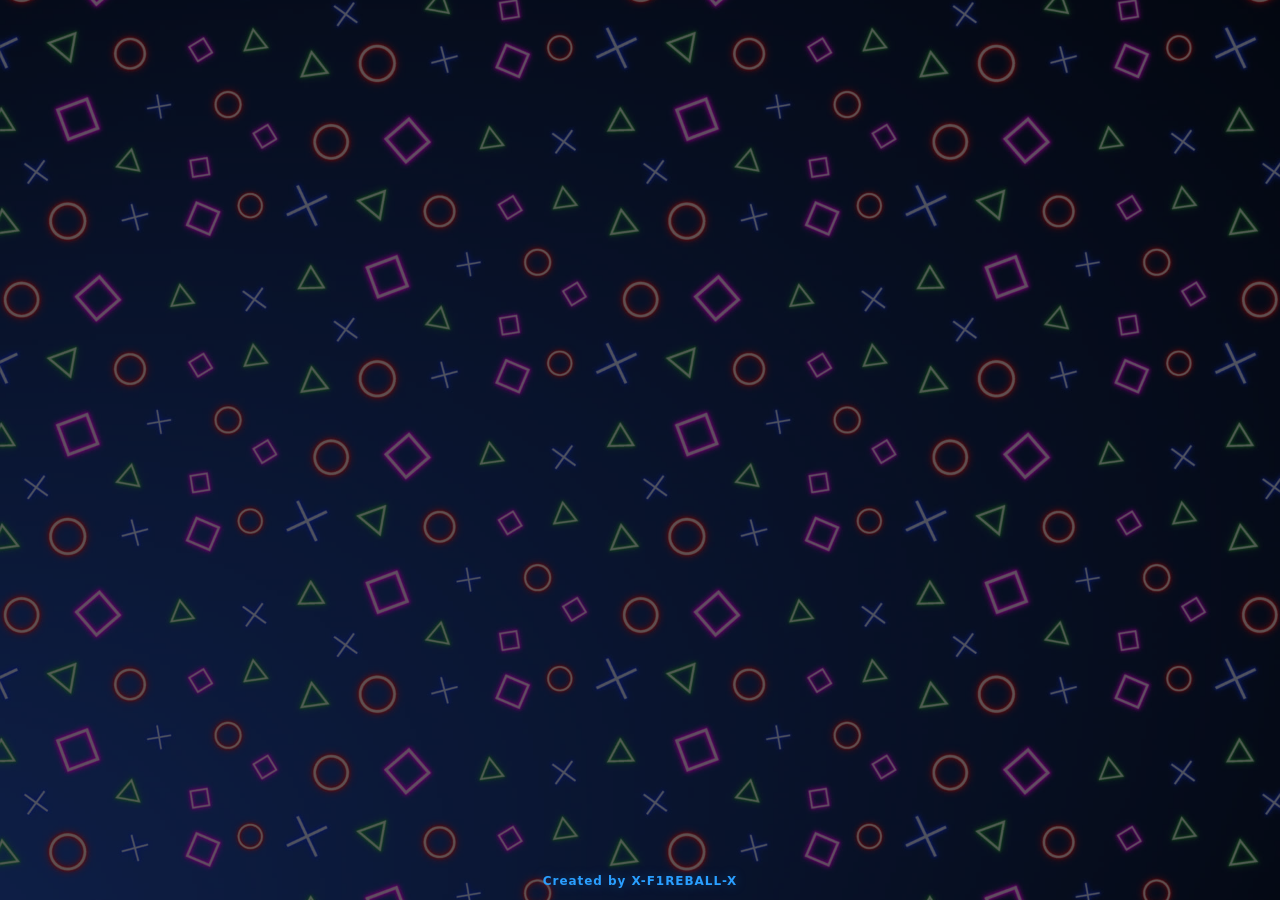
==== frontend/autoloader/index.html @ 15eb11e3 "WK-AutoLoader" ====
<!doctype html>
<html lang="en">
<head>
  <meta charset="utf-8" />
  <meta name="viewport" content="width=device-width, initial-scale=1.0" />
  <link rel="stylesheet" href="style.css" />
  <link rel="icon" type="image/svg+xml" href="favicon.svg" />
  <link rel="preload" href="ps5-hero.jpg" as="image" />
  <title>PS5-WebKit-Autoloader</title>
</head>
<body>
  <div id="bg" aria-hidden="true"></div>

  <div id="splash" aria-hidden="false"></div>

  <iframe id="exploit" title="exploit" hidden></iframe>

  <main id="loader" hidden>
    <img id="appLogo" src="logo.svg" alt="" width="72" height="72" />
    <p id="titleMsg">PS5-WebKit-Autoloader <span id="appVer">v[[VERSION_PLACEHOLDER]]</span></p>
    <p id="metaMsg">FW — · chain —</p>
    <p id="statusMsg">Jailbreak started</p>
    <div id="progressContainer">
      <div id="progressBar"></div>
    </div>
    <div id="progressPct">0%</div>
    <p id="elapsedMsg">Elapsed 0:00</p>
    <div id="successMsg"><span class="check">✓</span> Jailbreak completed successfully</div>
    <div id="failMsg">Jailbreak failed - restart your console</div>
    <div id="progressLabel" hidden>Jailbreak in progress</div>
    <div id="logWrapper" hidden>
      <div id="logContainer"></div>
    </div>
    <div id="p2jbStats" hidden>
      <div class="stats-head">
        <span class="stats-title">P2JB</span>
        <span class="stats-chip" id="p2jbStepChip">STEP &ndash;/7</span>
        <span class="stats-clock" id="p2jbClocks">total --:--:--</span>
      </div>
      <div class="stats-status" id="p2jbStatus">&#8230;</div>
      <div class="stats-infoline">
        <div class="stats-detail" id="p2jbDetail" hidden></div>
        <div id="p2jbGroups" hidden></div>
      </div>
      <div class="stats-bar-row">
        <div class="stats-bar-label"><span id="p2jbPhaseName">PHASE</span><span id="p2jbPhasePct">&ndash;</span></div>
        <div class="stats-track"><div class="stats-fill" id="p2jbPhaseFill"></div></div>
        <div class="stats-meta" id="p2jbPhaseMeta">ETA --:--:--</div>
      </div>
      <div class="stats-bar-row overall">
        <div class="stats-bar-label"><span>OVERALL</span><span id="p2jbOverallPct">&ndash;</span></div>
        <div class="stats-track big"><div class="stats-fill" id="p2jbOverallFill"></div></div>
        <div class="stats-meta" id="p2jbOverallMeta">&ndash; left</div>
      </div>
    </div>
  </main>

  <footer id="footer"><b>Created by X-F1REBALL-X</b></footer>
  <script src="app.js"></script>
</body>
</html>
---- frontend/autoloader/style.css ----
* {
  margin: 0;
  padding: 0;
  -webkit-box-sizing: border-box;
  box-sizing: border-box;
}

html, body {
  height: 100%;
}

body {
  font-family: "Segoe UI", system-ui, -apple-system, sans-serif;
  background: #000;
  color: #2a9fff;
  min-height: 100%;
  overflow: hidden;
}

#bg {
  position: fixed;
  top: 0; right: 0; bottom: 0; left: 0;
  z-index: 0;
  background: #000 url("ps5-hero.jpg") center center no-repeat;
  background-size: cover;
  pointer-events: none;
}
#bg:after {
  content: "";
  position: absolute;
  top: 0; right: 0; bottom: 0; left: 0;
  background: rgba(0,0,0,0.62);
  pointer-events: none;
}

.brand-title {
  margin: 0;
  font-size: 16px;
  font-weight: 700;
  letter-spacing: 0.28em;
  text-transform: uppercase;
  color: #2a9fff;
  text-shadow: 0 0 18px rgba(42,159,255,0.45);
  position: relative;
  z-index: 2;
}
.brand-sub {
  margin: 8px 0 0;
  font-size: 14px;
  font-weight: 600;
  letter-spacing: 0.12em;
  color: #ffffff;
  text-shadow: 0 0 10px rgba(255,255,255,0.35);
  position: relative;
  z-index: 2;
}
.brand-status {
  margin-top: 18px;
  color: #5eb6ff;
  font-size: 16px;
  font-weight: 700;
  position: relative;
  z-index: 2;
}

#footer {
  position: fixed;
  left: 0; right: 0; bottom: 10px;
  text-align: center;
  font-size: 12px;
  color: #2a9fff;
  letter-spacing: 0.08em;
  pointer-events: none;
  line-height: 1.5;
  text-shadow: 0 0 12px rgba(42,159,255,0.35);
  z-index: 20;
}
#footer b { color: #2a9fff; font-weight: 600; }

#splash {
  position: fixed;
  top: 0; left: 0;
  width: 100%; height: 100%;
  z-index: 30;
  display: -webkit-box;
  display: -webkit-flex;
  display: flex;
  -webkit-box-orient: vertical;
  -webkit-box-direction: normal;
  -webkit-flex-direction: column;
  flex-direction: column;
  -webkit-box-align: center;
  -webkit-align-items: center;
  align-items: center;
  -webkit-box-pack: center;
  -webkit-justify-content: center;
  justify-content: center;
  background: transparent;
  opacity: 1;
  -webkit-transition: opacity 0.45s ease-in, visibility 0s linear 0.45s;
  transition: opacity 0.45s ease-in, visibility 0s linear 0.45s;
}
#splash.hide {
  opacity: 0;
  visibility: hidden;
}

#loader {
  position: relative;
  z-index: 10;
  height: 100%;
  display: -webkit-box;
  display: -webkit-flex;
  display: flex;
  -webkit-box-orient: vertical;
  -webkit-box-direction: normal;
  -webkit-flex-direction: column;
  flex-direction: column;
  -webkit-box-align: center;
  -webkit-align-items: center;
  align-items: center;
  -webkit-box-pack: center;
  -webkit-justify-content: center;
  justify-content: center;
  gap: 14px;
  padding: 28px 20px 80px;
  background: transparent;
  text-align: center;
  box-sizing: border-box;
}
main[hidden] { display: none !important; }

#progressContainer {
  width: min(420px, 78vw);
  height: 12px;
  margin-top: 18px;
  border-radius: 999px;
  background: rgba(42,159,255,0.18);
  border: 1px solid rgba(42,159,255,0.35);
  overflow: hidden;
  position: relative;
  z-index: 2;
}
#progressBar {
  position: absolute;
  top: 0;
  left: 0;
  height: 100%;
  width: 100%;
  background: #2a9fff;
  background: -webkit-linear-gradient(90deg, #1a7fd9 0%, #2a9fff 55%, #7ec8ff 100%);
  background: linear-gradient(90deg, #1a7fd9 0%, #2a9fff 55%, #7ec8ff 100%);
  -webkit-box-shadow: 0 0 14px rgba(42,159,255,0.55);
  box-shadow: 0 0 14px rgba(42,159,255,0.55);
  -webkit-transform: scaleX(0);
  transform: scaleX(0);
  -webkit-transform-origin: left center;
  transform-origin: left center;
  -webkit-transition: -webkit-transform 0.35s ease-out;
  transition: transform 0.35s ease-out;
}
#progressLabel {
  display: none !important;
}
#successMsg {
  display: none;
  margin-top: 18px;
  color: #ffffff;
  font-size: 22px;
  font-weight: 800;
  letter-spacing: 0.04em;
  text-shadow: 0 0 16px rgba(255,255,255,0.45);
  position: relative;
  z-index: 2;
  text-align: center;
  padding: 0 20px;
}
body.done #successMsg {
  display: block;
}
body.done #progressBar {
  -webkit-transform: scaleX(1) !important;
  transform: scaleX(1) !important;
}

#logWrapper {
  width: min(560px, 86vw);
  max-height: 28vh;
  margin-top: 8px;
  overflow: auto;
  opacity: 0.55;
  position: relative;
  z-index: 2;
}
#logContainer {
  font-family: ui-monospace, SFMono-Regular, Menlo, Consolas, monospace;
  font-size: 11px;
  line-height: 1.35;
  color: #9ad2ff;
  text-align: left;
  white-space: pre-wrap;
  word-break: break-word;
}


#p2jbStats {
  width: 82%;
  max-width: 1220px;
  margin-top: 1.5rem;
  padding: 1.35rem 1.6rem;
  background: #05070d;
  border: 1px solid #1e3a5f;
  border-radius: 12px;
  font-family: "SFMono-Regular", Menlo, Monaco, "Cascadia Mono", monospace;
}

#p2jbStats[hidden] {
  display: none !important;
}

body.p2jb-stats #loader {
  -webkit-box-pack: center;
  -webkit-justify-content: center;
  justify-content: center;
  padding-bottom: 3.5rem; /* keep clear of the fixed footer */
}

body.p2jb-stats #logWrapper {
  height: 32%;
  margin-top: 0;
}

/* The panel carries all progress info — the slim bar would only duplicate
   its OVERALL row. Restored when the panel collapses. */
body.p2jb-stats #progressContainer {
  display: none;
}

.stats-head {
  display: -webkit-box;
  display: -webkit-flex;
  display: flex;
  -webkit-box-align: baseline;
  -webkit-align-items: baseline;
  align-items: baseline;
  margin-bottom: 0.8rem;
}

.stats-head > * {
  margin-right: 1rem;
}

.stats-title {
  font-size: 1.45rem;
  font-weight: 700;
  letter-spacing: 0.08em;
  color: #9ad2ff;
}

.stats-chip {
  font-size: 0.95rem;
  font-weight: 700;
  letter-spacing: 0.08em;
  color: #7dd3fc;
  background: rgba(56, 189, 248, 0.1);
  border: 1px solid rgba(56, 189, 248, 0.35);
  border-radius: 999px;
  padding: 0.25rem 0.85rem;
}

.stats-clock {
  margin-left: auto;
  margin-right: 0;
  font-size: 1.05rem;
  color: #94a3b8;
}

.stats-status {
  min-height: 1.5em;
  margin-bottom: 0.6rem;
  font-size: 1.2rem;
  color: #b8c4d2;
  overflow-wrap: break-word;
  word-break: break-word;
  white-space: nowrap;
  overflow: hidden;
  text-overflow: ellipsis;
}

.stats-status.bad {
  color: #f87171;
}

/* Counters + per-worker bars share one row: detail text left, the worker
   strip filling the rest (wrapping when upstream feeds many workers). */
.stats-infoline {
  display: -webkit-box;
  display: -webkit-flex;
  display: flex;
  -webkit-box-align: start;
  -webkit-align-items: flex-start;
  align-items: flex-start;
  margin-bottom: 0.8rem;
}

/* Extra livestat lines upstream feeds beyond the headline (byte counters,
   "queued / in-pipe", race tallies, ...). */
.stats-detail {
  -webkit-flex: 0 1 auto;
  flex: 0 1 auto;
  margin-right: 1.5rem;
  font-size: 1rem;
  line-height: 1.5;
  color: #8fa1b3;
  white-space: pre-wrap;
  overflow-wrap: break-word;
  word-break: break-word;
}

.stats-detail[hidden] {
  display: none !important;
}

/* Per-worker progress strip (upstream's "per-core:" line during the leak):
   compact bars filling the right side with percentages inside. */
#p2jbGroups {
  -webkit-flex: 1 1 auto;
  flex: 1 1 auto;
  display: -webkit-box;
  display: -webkit-flex;
  display: flex;
  -webkit-flex-wrap: wrap;
  flex-wrap: wrap;
  gap: 1.1rem;
  margin-top: 0.15rem;
}

#p2jbGroups[hidden] {
  display: none !important;
}

#p2jbGroups .group {
  -webkit-flex: 1 1 0%;
  flex: 1 1 0%;
  min-width: 90px;
}

#p2jbGroups .gtrack {
  position: relative;
  display: block;
  height: 1.35rem;
  background: #131c2e;
  border: 1px solid #223452;
  border-radius: 999px;
  overflow: hidden;
}

#p2jbGroups .gpct {
  position: absolute;
  top: 0;
  left: 0;
  width: 100%;
  height: 100%;
  text-align: center;
  font-size: 0.82rem;
  font-weight: 700;
  line-height: 1.35rem;
  color: #dfe9f5;
  letter-spacing: 0.02em;
}

.stats-bar-row {
  margin-top: 0.85rem;
}

.stats-bar-row.overall {
  margin-top: 1.1rem;
}

.stats-bar-label {
  display: -webkit-box;
  display: -webkit-flex;
  display: flex;
  -webkit-box-pack: justify;
  -webkit-justify-content: space-between;
  justify-content: space-between;
  margin-bottom: 0.4rem;
  font-size: 1.05rem;
  font-weight: 700;
  letter-spacing: 0.08em;
  color: #8fa1b3;
}

.stats-bar-label span:last-child {
  color: #9ad2ff;
}

.stats-track {
  position: relative;
  height: 1.25rem;
  background: #131c2e;
  border: 1px solid #223452;
  border-radius: 999px;
  overflow: hidden;
}

.stats-track.big {
  height: 1.7rem;
}

.stats-fill {
  position: absolute;
  top: 0;
  left: 0;
  width: 100%;
  height: 100%;
  background: #2a9fff;
  background: -webkit-linear-gradient(90deg, #2563eb 0%, #2a9fff 100%);
  -webkit-transform: scaleX(0);
  transform: scaleX(0);
  -webkit-transform-origin: left center;
  transform-origin: left center;
}

body.p2jb-done .stats-fill {
  background: #16c60c;
  background: -webkit-linear-gradient(90deg, #15803d 0%, #47c76a 100%);
}

.stats-meta {
  margin-top: 0.4rem;
  font-size: 1rem;
  color: #7b8fa3;
}

.stats-meta.stalled {
  color: #fbbf24;
}


/* Quiet UI: hide debug log / p2jb clutter */
#logWrapper,
#logContainer,
#progressLabel,
.brand-title,
.brand-sub,
.brand-status,
#p2jbStats {
  display: none !important;
}

#appLogo {
  width: 72px;
  height: 72px;
  margin: 0 0 14px;
  position: relative;
  z-index: 2;
  -webkit-filter: drop-shadow(0 0 12px rgba(42,159,255,0.55));
  filter: drop-shadow(0 0 12px rgba(42,159,255,0.55));
}

#titleMsg {
  margin: 0 0 8px;
  color: #ffffff;
  font-size: 18px;
  font-weight: 800;
  letter-spacing: 0.12em;
  text-transform: uppercase;
  text-shadow: 0 0 16px rgba(255,255,255,0.45);
  position: relative;
  z-index: 2;
  text-align: center;
}
#appVer {
  display: inline-block;
  margin-left: 8px;
  padding: 2px 8px;
  font-size: 12px;
  font-weight: 700;
  letter-spacing: 0.08em;
  color: #2a9fff;
  border: 1px solid rgba(42,159,255,0.45);
  border-radius: 999px;
  text-transform: none;
  vertical-align: middle;
  text-shadow: none;
}

#metaMsg {
  margin: 0 0 14px;
  color: #9ad2ff;
  font-size: 13px;
  font-weight: 600;
  letter-spacing: 0.06em;
  position: relative;
  z-index: 2;
  text-align: center;
  text-shadow: 0 0 10px rgba(42,159,255,0.3);
}

#statusMsg {
  margin: 0 0 8px;
  color: #ffffff;
  font-size: 17px;
  font-weight: 700;
  letter-spacing: 0.06em;
  text-shadow: 0 0 12px rgba(255,255,255,0.4);
  position: relative;
  z-index: 2;
  text-align: center;
}

#progressContainer {
  width: min(420px, 78vw);
  height: 12px;
  margin-top: 10px;
  border-radius: 999px;
  background: rgba(42,159,255,0.18);
  border: 1px solid rgba(42,159,255,0.35);
  overflow: hidden;
  position: relative;
  z-index: 2;
  -webkit-box-shadow: 0 0 18px rgba(42,159,255,0.25);
  box-shadow: 0 0 18px rgba(42,159,255,0.25);
}
#progressBar {
  position: absolute;
  top: 0;
  left: 0;
  height: 100%;
  width: 100%;
  background: #2a9fff;
  background: -webkit-linear-gradient(90deg, #1a7fd9 0%, #2a9fff 45%, #7ec8ff 100%);
  background: linear-gradient(90deg, #1a7fd9 0%, #2a9fff 45%, #7ec8ff 100%);
  -webkit-box-shadow: 0 0 18px rgba(42,159,255,0.85);
  box-shadow: 0 0 18px rgba(42,159,255,0.85);
  -webkit-transform: scaleX(0);
  transform: scaleX(0);
  -webkit-transform-origin: left center;
  transform-origin: left center;
  -webkit-transition: -webkit-transform 0.35s ease-out;
  transition: transform 0.35s ease-out;
  -webkit-animation: barGlow 1.6s ease-in-out infinite;
  animation: barGlow 1.6s ease-in-out infinite;
}
@-webkit-keyframes barGlow {
  0%, 100% { -webkit-box-shadow: 0 0 10px rgba(42,159,255,0.45); box-shadow: 0 0 10px rgba(42,159,255,0.45); }
  50% { -webkit-box-shadow: 0 0 22px rgba(42,159,255,0.95); box-shadow: 0 0 22px rgba(42,159,255,0.95); }
}
@keyframes barGlow {
  0%, 100% { box-shadow: 0 0 10px rgba(42,159,255,0.45); }
  50% { box-shadow: 0 0 22px rgba(42,159,255,0.95); }
}

#progressPct {
  margin-top: 10px;
  color: #2a9fff;
  font-size: 16px;
  font-weight: 800;
  letter-spacing: 0.08em;
  text-shadow: 0 0 12px rgba(42,159,255,0.45);
  position: relative;
  z-index: 2;
  text-align: center;
}

#elapsedMsg {
  margin-top: 6px;
  color: #7eb6e8;
  font-size: 13px;
  font-weight: 600;
  letter-spacing: 0.06em;
  position: relative;
  z-index: 2;
  text-align: center;
}

#successMsg {
  display: none;
  margin-top: 22px;
  color: #ffffff;
  font-size: 26px;
  font-weight: 800;
  letter-spacing: 0.04em;
  text-shadow: 0 0 20px rgba(255,255,255,0.5);
  position: relative;
  z-index: 2;
  text-align: center;
  padding: 0 20px;
  line-height: 1.3;
}
#successMsg .check {
  display: inline-block;
  margin-right: 8px;
  color: #47c76a;
  text-shadow: 0 0 14px rgba(71,199,106,0.7);
  font-size: 28px;
}

#failMsg {
  display: none;
  margin-top: 22px;
  color: #ff5a5a;
  font-size: 22px;
  font-weight: 800;
  letter-spacing: 0.03em;
  text-shadow: 0 0 16px rgba(255,90,90,0.45);
  position: relative;
  z-index: 2;
  text-align: center;
  padding: 0 20px;
  line-height: 1.35;
}

body.done #statusMsg,
body.fail #statusMsg {
  display: none !important;
}
body.done #progressPct { color: #ffffff; }
body.done #successMsg { display: block; }
body.done #failMsg { display: none !important; }
body.done #progressBar {
  -webkit-transform: scaleX(1) !important;
  transform: scaleX(1) !important;
  -webkit-animation: none;
  animation: none;
}
body.fail #failMsg { display: block; }
body.fail #successMsg { display: none !important; }
body.fail #progressBar {
  background: #ff5a5a !important;
  -webkit-box-shadow: 0 0 18px rgba(255,90,90,0.7);
  box-shadow: 0 0 18px rgba(255,90,90,0.7);
  -webkit-animation: none;
  animation: none;
}
body.fail #progressPct { color: #ff5a5a; }

#footer {
  position: fixed;
  left: 0; right: 0; bottom: 10px;
  text-align: center;
  font-size: 12px;
  color: #2a9fff;
  letter-spacing: 0.08em;
  pointer-events: none;
  line-height: 1.5;
  text-shadow: 0 0 12px rgba(42,159,255,0.35);
  z-index: 20;
  display: block !important;
}
#footer b { color: #2a9fff; font-weight: 600; }
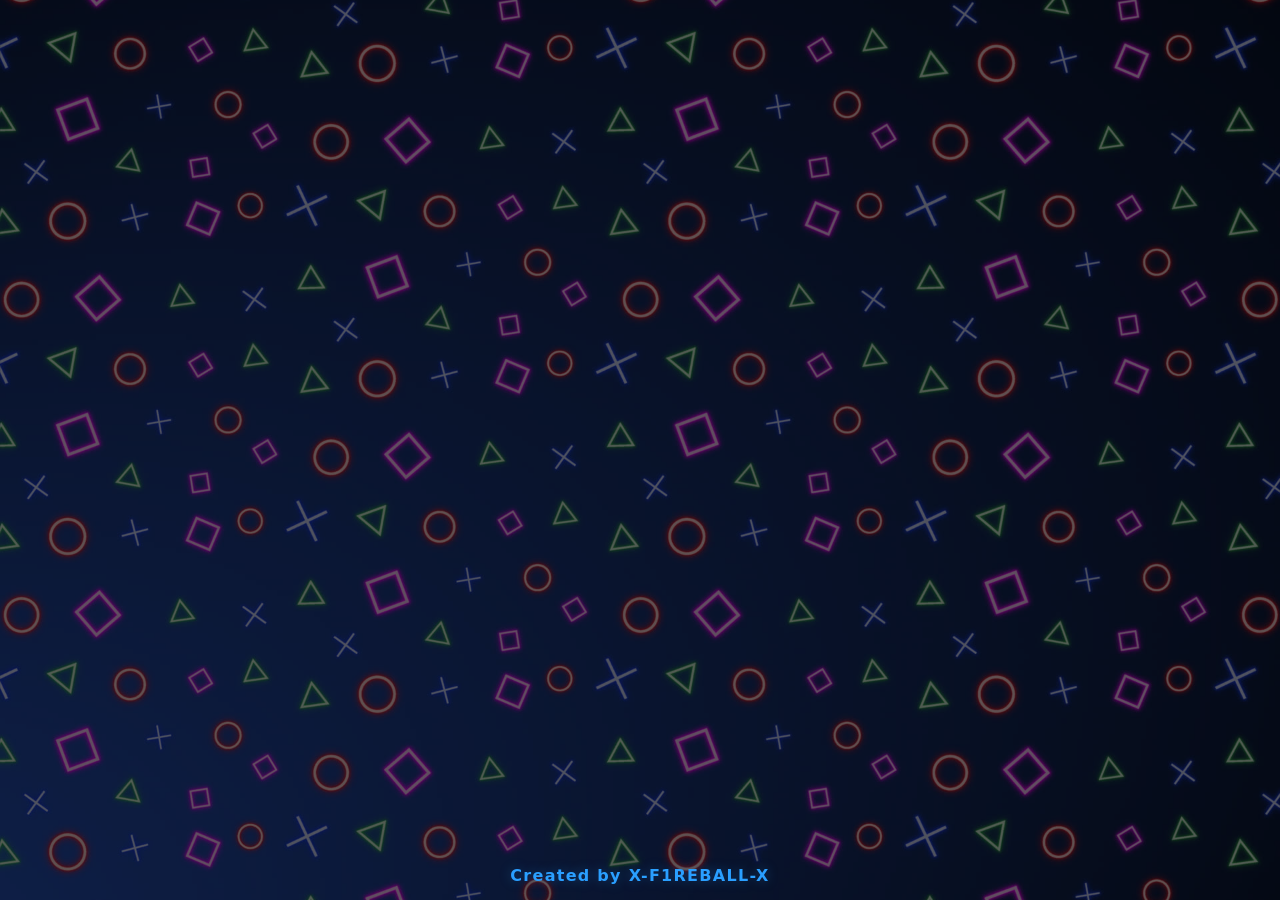
==== commit a275489b: "Show v0.2.2 on the autoloader badge Co-authored-by: X-F1REBALL-X <X-F1REBALL-X@users.noreply.github." ====
--- a/frontend/autoloader/index.html
+++ b/frontend/autoloader/index.html
@@ -17,7 +17,7 @@
 
   <main id="loader" hidden>
     <img id="appLogo" src="logo.svg" alt="" width="72" height="72" />
-    <p id="titleMsg">PS5-WebKit-Autoloader <span id="appVer">v[[VERSION_PLACEHOLDER]]</span></p>
+    <p id="titleMsg">PS5-WebKit-Autoloader <span id="appVer">v0.2.2</span></p>
     <p id="metaMsg">FW — · chain —</p>
     <p id="statusMsg">Jailbreak started</p>
     <div id="progressContainer">
--- a/frontend/autoloader/style.css
+++ b/frontend/autoloader/style.css
@@ -35,7 +35,7 @@
 
 .brand-title {
   margin: 0;
-  font-size: 16px;
+  font-size: 22px;
   font-weight: 700;
   letter-spacing: 0.28em;
   text-transform: uppercase;
@@ -46,7 +46,7 @@
 }
 .brand-sub {
   margin: 8px 0 0;
-  font-size: 14px;
+  font-size: 18px;
   font-weight: 600;
   letter-spacing: 0.12em;
   color: #ffffff;
@@ -164,16 +164,22 @@
 }
 #successMsg {
   display: none;
-  margin-top: 18px;
+  margin-top: 10px;
+  padding: 12px 18px;
   color: #ffffff;
-  font-size: 22px;
+  font-size: 18px;
   font-weight: 800;
-  letter-spacing: 0.04em;
-  text-shadow: 0 0 16px rgba(255,255,255,0.45);
-  position: relative;
-  z-index: 2;
-  text-align: center;
-  padding: 0 20px;
+  letter-spacing: 0.02em;
+  text-shadow: 0 0 16px rgba(34, 197, 94, 0.45);
+  position: relative;
+  z-index: 2;
+  text-align: center;
+}
+#successMsg .check {
+  display: inline-block;
+  margin-right: 8px;
+  color: #22c55e;
+  text-shadow: 0 0 14px rgba(34, 197, 94, 0.8);
 }
 body.done #successMsg {
   display: block;
@@ -181,6 +187,8 @@
 body.done #progressBar {
   -webkit-transform: scaleX(1) !important;
   transform: scaleX(1) !important;
+  background: linear-gradient(90deg, #15803d, #22c55e, #86efac) !important;
+  box-shadow: 0 0 14px rgba(34, 197, 94, 0.55) !important;
 }
 
 #logWrapper {
@@ -194,7 +202,7 @@
 }
 #logContainer {
   font-family: ui-monospace, SFMono-Regular, Menlo, Consolas, monospace;
-  font-size: 11px;
+  font-size: 14px;
   line-height: 1.35;
   color: #9ad2ff;
   text-align: left;
@@ -450,19 +458,17 @@
 }
 
 #appLogo {
-  width: 72px;
-  height: 72px;
-  margin: 0 0 14px;
-  position: relative;
-  z-index: 2;
-  -webkit-filter: drop-shadow(0 0 12px rgba(42,159,255,0.55));
-  filter: drop-shadow(0 0 12px rgba(42,159,255,0.55));
+  width: 96px;
+  height: 96px;
+  margin: 0 0 18px;
+  position: relative;
+  z-index: 2;
 }
 
 #titleMsg {
   margin: 0 0 8px;
   color: #ffffff;
-  font-size: 18px;
+  font-size: 26px;
   font-weight: 800;
   letter-spacing: 0.12em;
   text-transform: uppercase;
@@ -474,8 +480,8 @@
 #appVer {
   display: inline-block;
   margin-left: 8px;
-  padding: 2px 8px;
-  font-size: 12px;
+  padding: 3px 10px;
+  font-size: 15px;
   font-weight: 700;
   letter-spacing: 0.08em;
   color: #2a9fff;
@@ -489,7 +495,7 @@
 #metaMsg {
   margin: 0 0 14px;
   color: #9ad2ff;
-  font-size: 13px;
+  font-size: 18px;
   font-weight: 600;
   letter-spacing: 0.06em;
   position: relative;
@@ -501,7 +507,7 @@
 #statusMsg {
   margin: 0 0 8px;
   color: #ffffff;
-  font-size: 17px;
+  font-size: 22px;
   font-weight: 700;
   letter-spacing: 0.06em;
   text-shadow: 0 0 12px rgba(255,255,255,0.4);
@@ -511,9 +517,9 @@
 }
 
 #progressContainer {
-  width: min(420px, 78vw);
-  height: 12px;
-  margin-top: 10px;
+  width: min(560px, 84vw);
+  height: 18px;
+  margin-top: 14px;
   border-radius: 999px;
   background: rgba(42,159,255,0.18);
   border: 1px solid rgba(42,159,255,0.35);
@@ -532,30 +538,18 @@
   background: #2a9fff;
   background: -webkit-linear-gradient(90deg, #1a7fd9 0%, #2a9fff 45%, #7ec8ff 100%);
   background: linear-gradient(90deg, #1a7fd9 0%, #2a9fff 45%, #7ec8ff 100%);
-  -webkit-box-shadow: 0 0 18px rgba(42,159,255,0.85);
-  box-shadow: 0 0 18px rgba(42,159,255,0.85);
   -webkit-transform: scaleX(0);
   transform: scaleX(0);
   -webkit-transform-origin: left center;
   transform-origin: left center;
   -webkit-transition: -webkit-transform 0.35s ease-out;
   transition: transform 0.35s ease-out;
-  -webkit-animation: barGlow 1.6s ease-in-out infinite;
-  animation: barGlow 1.6s ease-in-out infinite;
-}
-@-webkit-keyframes barGlow {
-  0%, 100% { -webkit-box-shadow: 0 0 10px rgba(42,159,255,0.45); box-shadow: 0 0 10px rgba(42,159,255,0.45); }
-  50% { -webkit-box-shadow: 0 0 22px rgba(42,159,255,0.95); box-shadow: 0 0 22px rgba(42,159,255,0.95); }
-}
-@keyframes barGlow {
-  0%, 100% { box-shadow: 0 0 10px rgba(42,159,255,0.45); }
-  50% { box-shadow: 0 0 22px rgba(42,159,255,0.95); }
 }
 
 #progressPct {
   margin-top: 10px;
   color: #2a9fff;
-  font-size: 16px;
+  font-size: 24px;
   font-weight: 800;
   letter-spacing: 0.08em;
   text-shadow: 0 0 12px rgba(42,159,255,0.45);
@@ -567,7 +561,7 @@
 #elapsedMsg {
   margin-top: 6px;
   color: #7eb6e8;
-  font-size: 13px;
+  font-size: 18px;
   font-weight: 600;
   letter-spacing: 0.06em;
   position: relative;
@@ -577,31 +571,31 @@
 
 #successMsg {
   display: none;
-  margin-top: 22px;
+  margin-top: 10px;
+  padding: 12px 18px;
   color: #ffffff;
-  font-size: 26px;
+  font-size: 18px;
   font-weight: 800;
-  letter-spacing: 0.04em;
-  text-shadow: 0 0 20px rgba(255,255,255,0.5);
-  position: relative;
-  z-index: 2;
-  text-align: center;
-  padding: 0 20px;
+  letter-spacing: 0.02em;
+  text-shadow: 0 0 16px rgba(34, 197, 94, 0.45);
+  position: relative;
+  z-index: 2;
+  text-align: center;
   line-height: 1.3;
 }
 #successMsg .check {
   display: inline-block;
   margin-right: 8px;
-  color: #47c76a;
-  text-shadow: 0 0 14px rgba(71,199,106,0.7);
-  font-size: 28px;
+  color: #22c55e;
+  text-shadow: 0 0 14px rgba(34, 197, 94, 0.8);
+  font-size: 18px;
 }
 
 #failMsg {
   display: none;
   margin-top: 22px;
   color: #ff5a5a;
-  font-size: 22px;
+  font-size: 30px;
   font-weight: 800;
   letter-spacing: 0.03em;
   text-shadow: 0 0 16px rgba(255,90,90,0.45);
@@ -616,7 +610,7 @@
 body.fail #statusMsg {
   display: none !important;
 }
-body.done #progressPct { color: #ffffff; }
+body.done #progressPct { color: #86efac; }
 body.done #successMsg { display: block; }
 body.done #failMsg { display: none !important; }
 body.done #progressBar {
@@ -624,6 +618,8 @@
   transform: scaleX(1) !important;
   -webkit-animation: none;
   animation: none;
+  background: linear-gradient(90deg, #15803d, #22c55e, #86efac) !important;
+  box-shadow: 0 0 14px rgba(34, 197, 94, 0.55) !important;
 }
 body.fail #failMsg { display: block; }
 body.fail #successMsg { display: none !important; }
@@ -638,9 +634,9 @@
 
 #footer {
   position: fixed;
-  left: 0; right: 0; bottom: 10px;
-  text-align: center;
-  font-size: 12px;
+  left: 0; right: 0; bottom: 12px;
+  text-align: center;
+  font-size: 16px;
   color: #2a9fff;
   letter-spacing: 0.08em;
   pointer-events: none;
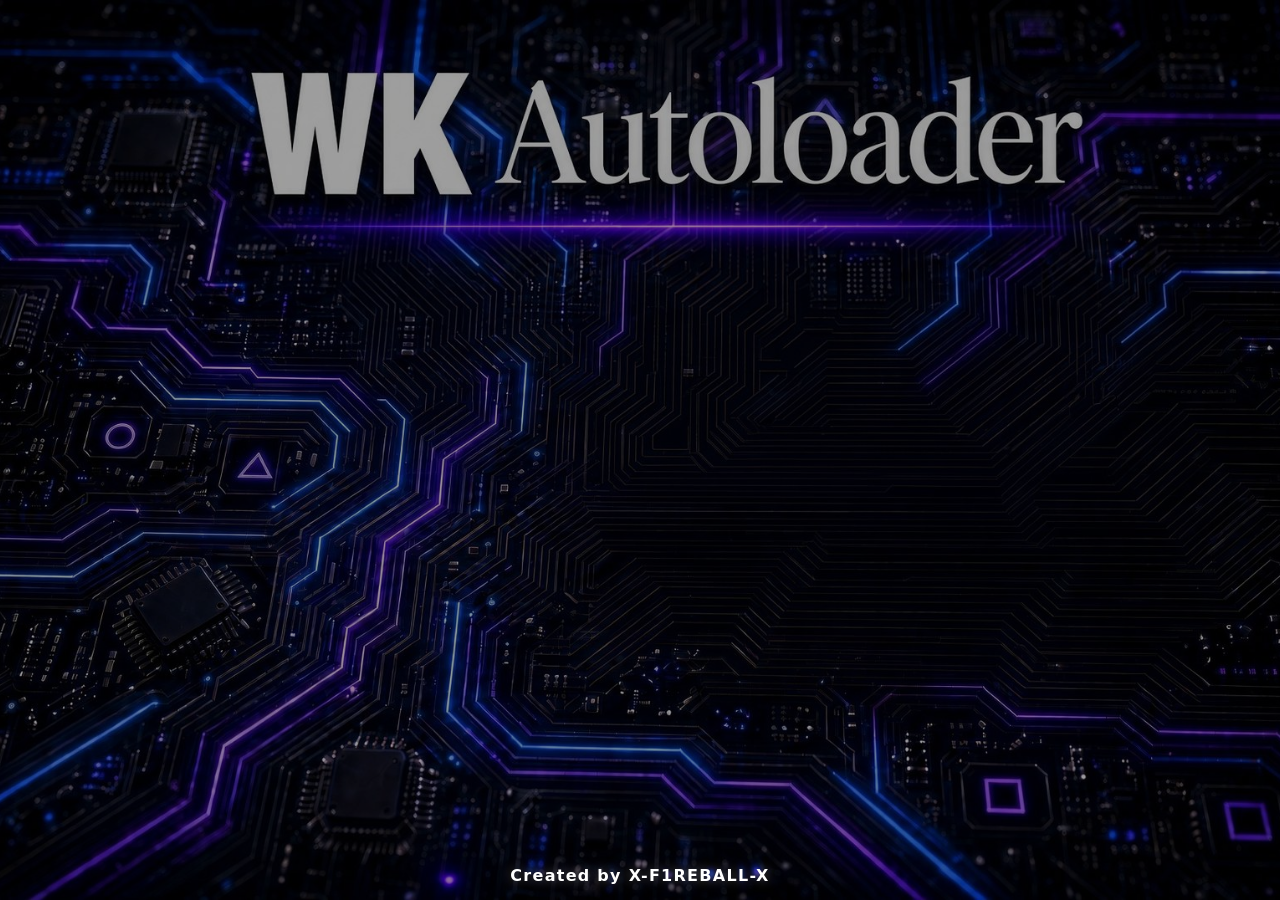
==== commit 999ff307: "WK-AutoLoader" ====
--- a/frontend/autoloader/index.html
+++ b/frontend/autoloader/index.html
@@ -17,7 +17,7 @@
 
   <main id="loader" hidden>
     <img id="appLogo" src="logo.svg" alt="" width="72" height="72" />
-    <p id="titleMsg">PS5-WebKit-Autoloader <span id="appVer">v0.2.2</span></p>
+    <p id="titleMsg">PS5-WebKit-Autoloader <span id="appVer">v[[VERSION_PLACEHOLDER]]</span></p>
     <p id="metaMsg">FW — · chain —</p>
     <p id="statusMsg">Jailbreak started</p>
     <div id="progressContainer">
@@ -25,7 +25,7 @@
     </div>
     <div id="progressPct">0%</div>
     <p id="elapsedMsg">Elapsed 0:00</p>
-    <div id="successMsg"><span class="check">✓</span> Jailbreak completed successfully</div>
+    <div id="successMsg"><span class="check" aria-hidden="true"></span>Jailbreak completed successfully</div>
     <div id="failMsg">Jailbreak failed - restart your console</div>
     <div id="progressLabel" hidden>Jailbreak in progress</div>
     <div id="logWrapper" hidden>
--- a/frontend/autoloader/style.css
+++ b/frontend/autoloader/style.css
@@ -29,7 +29,7 @@
   content: "";
   position: absolute;
   top: 0; right: 0; bottom: 0; left: 0;
-  background: rgba(0,0,0,0.62);
+  background: rgba(0,0,0,0.38);
   pointer-events: none;
 }
 
@@ -68,14 +68,14 @@
   left: 0; right: 0; bottom: 10px;
   text-align: center;
   font-size: 12px;
-  color: #2a9fff;
+  color: #ffffff;
   letter-spacing: 0.08em;
   pointer-events: none;
   line-height: 1.5;
-  text-shadow: 0 0 12px rgba(42,159,255,0.35);
+  text-shadow: 0 0 12px rgba(255,255,255,0.35);
   z-index: 20;
 }
-#footer b { color: #2a9fff; font-weight: 600; }
+#footer b { color: #ffffff; font-weight: 600; }
 
 #splash {
   position: fixed;
@@ -119,11 +119,11 @@
   -webkit-box-align: center;
   -webkit-align-items: center;
   align-items: center;
-  -webkit-box-pack: center;
-  -webkit-justify-content: center;
-  justify-content: center;
-  gap: 14px;
-  padding: 28px 20px 80px;
+  -webkit-box-pack: start;
+  -webkit-justify-content: flex-start;
+  justify-content: flex-start;
+  gap: 10px;
+  padding: 26vh 20px 80px;
   background: transparent;
   text-align: center;
   box-sizing: border-box;
@@ -132,11 +132,11 @@
 
 #progressContainer {
   width: min(420px, 78vw);
-  height: 12px;
+  height: 14px;
   margin-top: 18px;
-  border-radius: 999px;
-  background: rgba(42,159,255,0.18);
-  border: 1px solid rgba(42,159,255,0.35);
+  border-radius: 8px;
+  background: rgba(255, 255, 255, 0.18);
+  border: 1px solid rgba(255, 255, 255, 0.45);
   overflow: hidden;
   position: relative;
   z-index: 2;
@@ -147,17 +147,17 @@
   left: 0;
   height: 100%;
   width: 100%;
-  background: #2a9fff;
-  background: -webkit-linear-gradient(90deg, #1a7fd9 0%, #2a9fff 55%, #7ec8ff 100%);
-  background: linear-gradient(90deg, #1a7fd9 0%, #2a9fff 55%, #7ec8ff 100%);
-  -webkit-box-shadow: 0 0 14px rgba(42,159,255,0.55);
-  box-shadow: 0 0 14px rgba(42,159,255,0.55);
+  background: #ffffff;
+  background: -webkit-linear-gradient(90deg, #e8e8e8 0%, #ffffff 50%, #f5f5f5 100%);
+  background: linear-gradient(90deg, #e8e8e8 0%, #ffffff 50%, #f5f5f5 100%);
+  -webkit-box-shadow: 0 0 14px rgba(255, 255, 255, 0.45);
+  box-shadow: 0 0 14px rgba(255, 255, 255, 0.45);
   -webkit-transform: scaleX(0);
   transform: scaleX(0);
   -webkit-transform-origin: left center;
   transform-origin: left center;
-  -webkit-transition: -webkit-transform 0.35s ease-out;
-  transition: transform 0.35s ease-out;
+  -webkit-transition: -webkit-transform 0.85s cubic-bezier(0.22, 1, 0.36, 1);
+  transition: transform 0.85s cubic-bezier(0.22, 1, 0.36, 1);
 }
 #progressLabel {
   display: none !important;
@@ -177,9 +177,16 @@
 }
 #successMsg .check {
   display: inline-block;
-  margin-right: 8px;
-  color: #22c55e;
-  text-shadow: 0 0 14px rgba(34, 197, 94, 0.8);
+  width: 16px;
+  height: 9px;
+  margin: 0 10px 3px 0;
+  border-left: 3px solid #2a9fff;
+  border-bottom: 3px solid #2a9fff;
+  -webkit-transform: rotate(-45deg);
+  transform: rotate(-45deg);
+  vertical-align: middle;
+  color: transparent;
+  text-shadow: none;
 }
 body.done #successMsg {
   display: block;
@@ -187,7 +194,7 @@
 body.done #progressBar {
   -webkit-transform: scaleX(1) !important;
   transform: scaleX(1) !important;
-  background: linear-gradient(90deg, #15803d, #22c55e, #86efac) !important;
+  background: linear-gradient(90deg, #15803d, #16a34a, #22c55e, #86efac) !important;
   box-shadow: 0 0 14px rgba(34, 197, 94, 0.55) !important;
 }
 
@@ -453,7 +460,9 @@
 .brand-title,
 .brand-sub,
 .brand-status,
-#p2jbStats {
+#p2jbStats,
+#appLogo,
+#titleMsg {
   display: none !important;
 }
 
@@ -517,17 +526,17 @@
 }
 
 #progressContainer {
-  width: min(560px, 84vw);
-  height: 18px;
-  margin-top: 14px;
-  border-radius: 999px;
-  background: rgba(42,159,255,0.18);
-  border: 1px solid rgba(42,159,255,0.35);
+  width: min(420px, 78vw);
+  height: 14px;
+  margin-top: 12px;
+  border-radius: 8px;
+  background: rgba(255, 255, 255, 0.18);
+  border: 1px solid rgba(255, 255, 255, 0.45);
   overflow: hidden;
   position: relative;
   z-index: 2;
-  -webkit-box-shadow: 0 0 18px rgba(42,159,255,0.25);
-  box-shadow: 0 0 18px rgba(42,159,255,0.25);
+  -webkit-box-shadow: 0 0 18px rgba(255, 255, 255, 0.12);
+  box-shadow: 0 0 18px rgba(255, 255, 255, 0.12);
 }
 #progressBar {
   position: absolute;
@@ -535,24 +544,26 @@
   left: 0;
   height: 100%;
   width: 100%;
-  background: #2a9fff;
-  background: -webkit-linear-gradient(90deg, #1a7fd9 0%, #2a9fff 45%, #7ec8ff 100%);
-  background: linear-gradient(90deg, #1a7fd9 0%, #2a9fff 45%, #7ec8ff 100%);
+  background: #ffffff;
+  background: -webkit-linear-gradient(90deg, #e8e8e8 0%, #ffffff 50%, #f5f5f5 100%);
+  background: linear-gradient(90deg, #e8e8e8 0%, #ffffff 50%, #f5f5f5 100%);
+  -webkit-box-shadow: 0 0 14px rgba(255, 255, 255, 0.45);
+  box-shadow: 0 0 14px rgba(255, 255, 255, 0.45);
   -webkit-transform: scaleX(0);
   transform: scaleX(0);
   -webkit-transform-origin: left center;
   transform-origin: left center;
-  -webkit-transition: -webkit-transform 0.35s ease-out;
-  transition: transform 0.35s ease-out;
+  -webkit-transition: -webkit-transform 0.85s cubic-bezier(0.22, 1, 0.36, 1), background 0.35s ease;
+  transition: transform 0.85s cubic-bezier(0.22, 1, 0.36, 1), background 0.35s ease;
 }
 
 #progressPct {
   margin-top: 10px;
-  color: #2a9fff;
-  font-size: 24px;
+  color: #ffffff;
+  font-size: 28px;
   font-weight: 800;
-  letter-spacing: 0.08em;
-  text-shadow: 0 0 12px rgba(42,159,255,0.45);
+  letter-spacing: 0.06em;
+  text-shadow: 0 0 14px rgba(255, 255, 255, 0.45);
   position: relative;
   z-index: 2;
   text-align: center;
@@ -560,20 +571,21 @@
 
 #elapsedMsg {
   margin-top: 6px;
-  color: #7eb6e8;
-  font-size: 18px;
+  color: #e5e5e5;
+  font-size: 14px;
   font-weight: 600;
-  letter-spacing: 0.06em;
-  position: relative;
-  z-index: 2;
-  text-align: center;
+  letter-spacing: 0.04em;
+  position: relative;
+  z-index: 2;
+  text-align: center;
+  text-shadow: 0 0 8px rgba(255, 255, 255, 0.2);
 }
 
 #successMsg {
   display: none;
   margin-top: 10px;
-  padding: 12px 18px;
-  color: #ffffff;
+  padding: 0;
+  color: #22c55e;
   font-size: 18px;
   font-weight: 800;
   letter-spacing: 0.02em;
@@ -585,25 +597,56 @@
 }
 #successMsg .check {
   display: inline-block;
-  margin-right: 8px;
-  color: #22c55e;
-  text-shadow: 0 0 14px rgba(34, 197, 94, 0.8);
-  font-size: 18px;
+  width: 16px;
+  height: 9px;
+  margin: 0 10px 3px 0;
+  border-left: 3px solid #2a9fff;
+  border-bottom: 3px solid #2a9fff;
+  -webkit-transform: rotate(-45deg);
+  transform: rotate(-45deg);
+  vertical-align: middle;
+  color: transparent;
+  text-shadow: none;
+  font-size: 0;
 }
 
 #failMsg {
   display: none;
-  margin-top: 22px;
-  color: #ff5a5a;
-  font-size: 30px;
+  margin-top: 12px;
+  color: #ef4444;
+  font-size: 18px;
   font-weight: 800;
-  letter-spacing: 0.03em;
-  text-shadow: 0 0 16px rgba(255,90,90,0.45);
+  letter-spacing: 0.02em;
+  text-shadow: 0 0 14px rgba(239,68,68,0.55);
   position: relative;
   z-index: 2;
   text-align: center;
   padding: 0 20px;
   line-height: 1.35;
+}
+
+#statusMsg {
+  margin: 0 0 8px;
+  color: #ffffff;
+  font-size: 18px;
+  font-weight: 700;
+  letter-spacing: 0.04em;
+  text-shadow: 0 0 12px rgba(255,255,255,0.4);
+  position: relative;
+  z-index: 2;
+  text-align: center;
+}
+
+#metaMsg {
+  margin: 0 0 10px;
+  color: #9ad2ff;
+  font-size: 14px;
+  font-weight: 600;
+  letter-spacing: 0.06em;
+  position: relative;
+  z-index: 2;
+  text-align: center;
+  text-shadow: 0 0 10px rgba(42,159,255,0.3);
 }
 
 body.done #statusMsg,
@@ -611,6 +654,7 @@
   display: none !important;
 }
 body.done #progressPct { color: #86efac; }
+body.done #elapsedMsg { color: #86efac; }
 body.done #successMsg { display: block; }
 body.done #failMsg { display: none !important; }
 body.done #progressBar {
@@ -618,31 +662,32 @@
   transform: scaleX(1) !important;
   -webkit-animation: none;
   animation: none;
-  background: linear-gradient(90deg, #15803d, #22c55e, #86efac) !important;
+  background: linear-gradient(90deg, #15803d, #16a34a, #22c55e, #86efac) !important;
   box-shadow: 0 0 14px rgba(34, 197, 94, 0.55) !important;
 }
 body.fail #failMsg { display: block; }
 body.fail #successMsg { display: none !important; }
+body.fail #elapsedMsg { color: #fca5a5; }
 body.fail #progressBar {
-  background: #ff5a5a !important;
-  -webkit-box-shadow: 0 0 18px rgba(255,90,90,0.7);
-  box-shadow: 0 0 18px rgba(255,90,90,0.7);
+  background: linear-gradient(90deg, #991b1b, #ef4444, #fca5a5) !important;
+  -webkit-box-shadow: 0 0 14px rgba(239, 68, 68, 0.55);
+  box-shadow: 0 0 14px rgba(239, 68, 68, 0.55);
   -webkit-animation: none;
   animation: none;
 }
-body.fail #progressPct { color: #ff5a5a; }
+body.fail #progressPct { color: #fca5a5; }
 
 #footer {
   position: fixed;
   left: 0; right: 0; bottom: 12px;
   text-align: center;
   font-size: 16px;
-  color: #2a9fff;
+  color: #ffffff;
   letter-spacing: 0.08em;
   pointer-events: none;
   line-height: 1.5;
-  text-shadow: 0 0 12px rgba(42,159,255,0.35);
+  text-shadow: 0 0 12px rgba(255,255,255,0.35);
   z-index: 20;
   display: block !important;
 }
-#footer b { color: #2a9fff; font-weight: 600; }
+#footer b { color: #ffffff; font-weight: 600; }
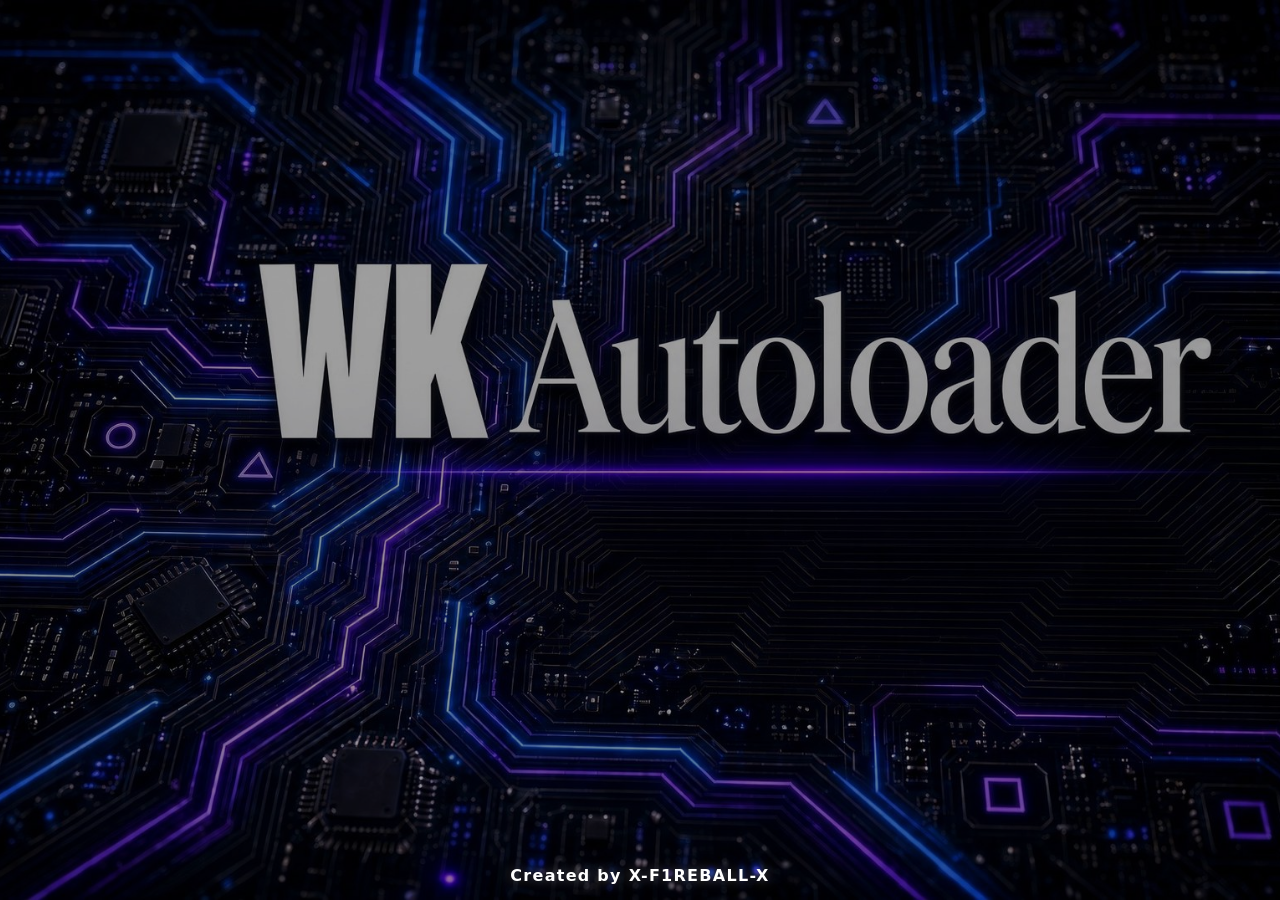
==== commit 1c63b417: "WK-AutoLoader" ====
--- a/frontend/autoloader/index.html
+++ b/frontend/autoloader/index.html
@@ -6,7 +6,7 @@
   <link rel="stylesheet" href="style.css" />
   <link rel="icon" type="image/svg+xml" href="favicon.svg" />
   <link rel="preload" href="ps5-hero.jpg" as="image" />
-  <title>PS5-WebKit-Autoloader</title>
+  <title>WK Autoloader</title>
 </head>
 <body>
   <div id="bg" aria-hidden="true"></div>
@@ -17,7 +17,7 @@
 
   <main id="loader" hidden>
     <img id="appLogo" src="logo.svg" alt="" width="72" height="72" />
-    <p id="titleMsg">PS5-WebKit-Autoloader <span id="appVer">v[[VERSION_PLACEHOLDER]]</span></p>
+    <p id="titleMsg">WK Autoloader <span id="appVer">v[[VERSION_PLACEHOLDER]]</span></p>
     <p id="metaMsg">FW — · chain —</p>
     <p id="statusMsg">Jailbreak started</p>
     <div id="progressContainer">
--- a/frontend/autoloader/style.css
+++ b/frontend/autoloader/style.css
@@ -123,7 +123,7 @@
   -webkit-justify-content: flex-start;
   justify-content: flex-start;
   gap: 10px;
-  padding: 26vh 20px 80px;
+  padding: 48vh 20px 80px;
   background: transparent;
   text-align: center;
   box-sizing: border-box;
